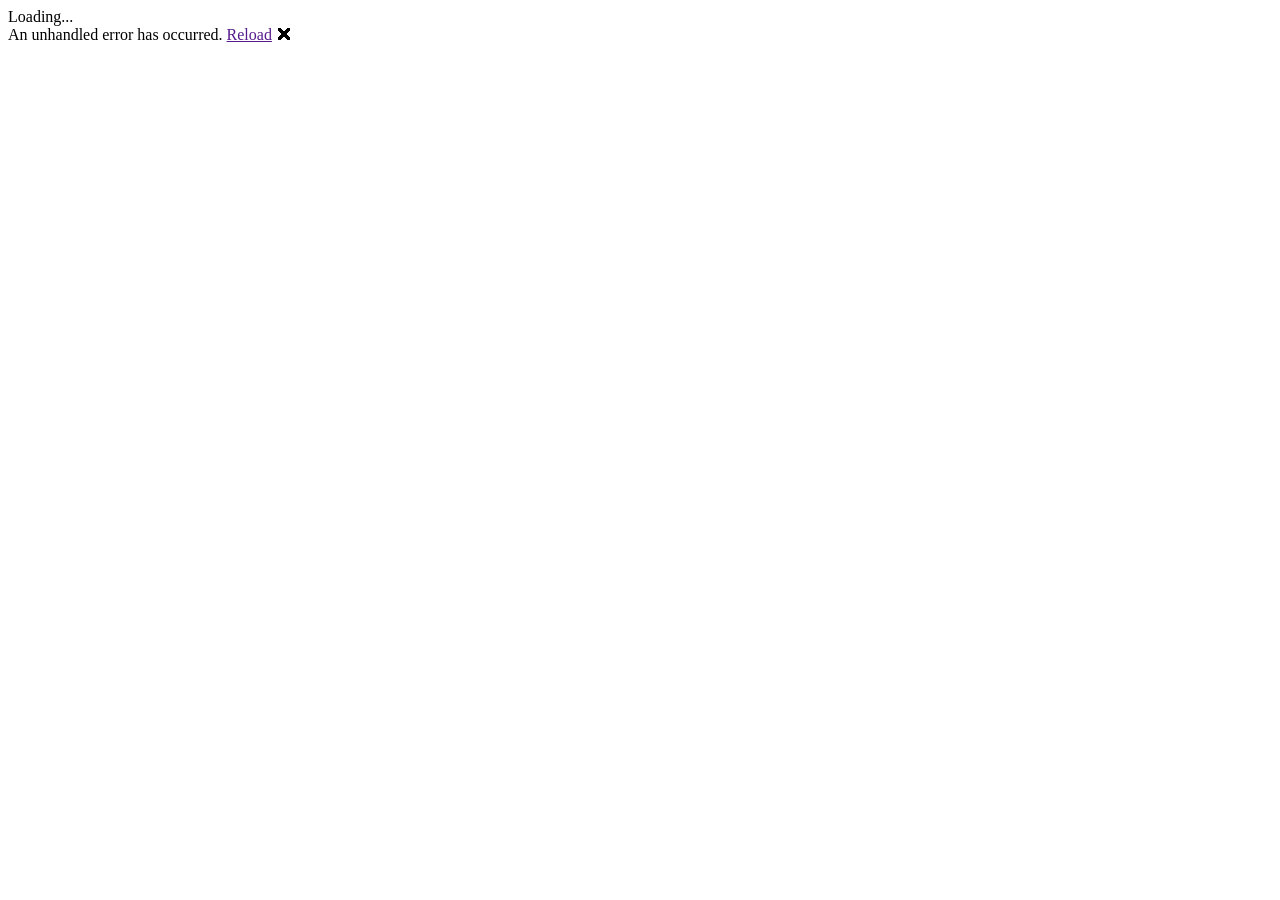
==== Client/wwwroot/index.html @ f540db98 "sample(EJ2-38704): Added the SQL entity framework sample in ListView" ====
<!DOCTYPE html>
<html>

<head>
    <meta charset="utf-8" />
    <meta name="viewport" content="width=device-width, initial-scale=1.0, maximum-scale=1.0, user-scalable=no" />
    <title>EFListView</title>
    <base href="/" />
    <link href="css/bootstrap/bootstrap.min.css" rel="stylesheet" />
    <link href="css/site.css" rel="stylesheet" />
	<link href="https://cdn.syncfusion.com/blazor/18.1.36-beta/styles/fabric.css" rel="stylesheet" />
</head>

<body>
    <app>Loading...</app>

    <div id="blazor-error-ui">
        An unhandled error has occurred.
        <a href="" class="reload">Reload</a>
        <a class="dismiss">🗙</a>
    </div>
    <script src="_framework/blazor.webassembly.js"></script>
</body>

</html>
---- Client/wwwroot/css/site.css ----
﻿@import url('open-iconic/font/css/open-iconic-bootstrap.min.css');

html, body {
    font-family: 'Helvetica Neue', Helvetica, Arial, sans-serif;
}

a, .btn-link {
    color: #0366d6;
}

.btn-primary {
    color: #fff;
    background-color: #1b6ec2;
    border-color: #1861ac;
}

app {
    position: relative;
    display: flex;
    flex-direction: column;
}

.top-row {
    height: 3.5rem;
    display: flex;
    align-items: center;
}

.main {
    flex: 1;
}

    .main .top-row {
        background-color: #f7f7f7;
        border-bottom: 1px solid #d6d5d5;
        justify-content: flex-end;
    }

        .main .top-row > a, .main .top-row .btn-link {
            white-space: nowrap;
            margin-left: 1.5rem;
        }

.main .top-row a:first-child {
    overflow: hidden;
    text-overflow: ellipsis;
}

.sidebar {
    background-image: linear-gradient(180deg, rgb(5, 39, 103) 0%, #3a0647 70%);
}

    .sidebar .top-row {
        background-color: rgba(0,0,0,0.4);
    }

    .sidebar .navbar-brand {
        font-size: 1.1rem;
    }

    .sidebar .oi {
        width: 2rem;
        font-size: 1.1rem;
        vertical-align: text-top;
        top: -2px;
    }

    .sidebar .nav-item {
        font-size: 0.9rem;
        padding-bottom: 0.5rem;
    }

        .sidebar .nav-item:first-of-type {
            padding-top: 1rem;
        }

        .sidebar .nav-item:last-of-type {
            padding-bottom: 1rem;
        }

        .sidebar .nav-item a {
            color: #d7d7d7;
            border-radius: 4px;
            height: 3rem;
            display: flex;
            align-items: center;
            line-height: 3rem;
        }

            .sidebar .nav-item a.active {
                background-color: rgba(255,255,255,0.25);
                color: white;
            }

            .sidebar .nav-item a:hover {
                background-color: rgba(255,255,255,0.1);
                color: white;
            }

.content {
    padding-top: 1.1rem;
}

.navbar-toggler {
    background-color: rgba(255, 255, 255, 0.1);
}

.valid.modified:not([type=checkbox]) {
    outline: 1px solid #26b050;
}

.invalid {
    outline: 1px solid red;
}

.validation-message {
    color: red;
}

#blazor-error-ui {
    background: lightyellow;
    bottom: 0;
    box-shadow: 0 -1px 2px rgba(0, 0, 0, 0.2);
    display: none;
    left: 0;
    padding: 0.6rem 1.25rem 0.7rem 1.25rem;
    position: fixed;
    width: 100%;
    z-index: 1000;
}

#blazor-error-ui .dismiss {
    cursor: pointer;
    position: absolute;
    right: 0.75rem;
    top: 0.5rem;
}

@media (max-width: 767.98px) {
    .main .top-row:not(.auth) {
        display: none;
    }

    .main .top-row.auth {
        justify-content: space-between;
    }

    .main .top-row a, .main .top-row .btn-link {
        margin-left: 0;
    }
}

@media (min-width: 768px) {
    app {
        flex-direction: row;
    }

    .sidebar {
        width: 250px;
        height: 100vh;
        position: sticky;
        top: 0;
    }

    .main .top-row {
        position: sticky;
        top: 0;
    }

    .main > div {
        padding-left: 2rem !important;
        padding-right: 1.5rem !important;
    }

    .navbar-toggler {
        display: none;
    }

    .sidebar .collapse {
        /* Never collapse the sidebar for wide screens */
        display: block;
    }
}
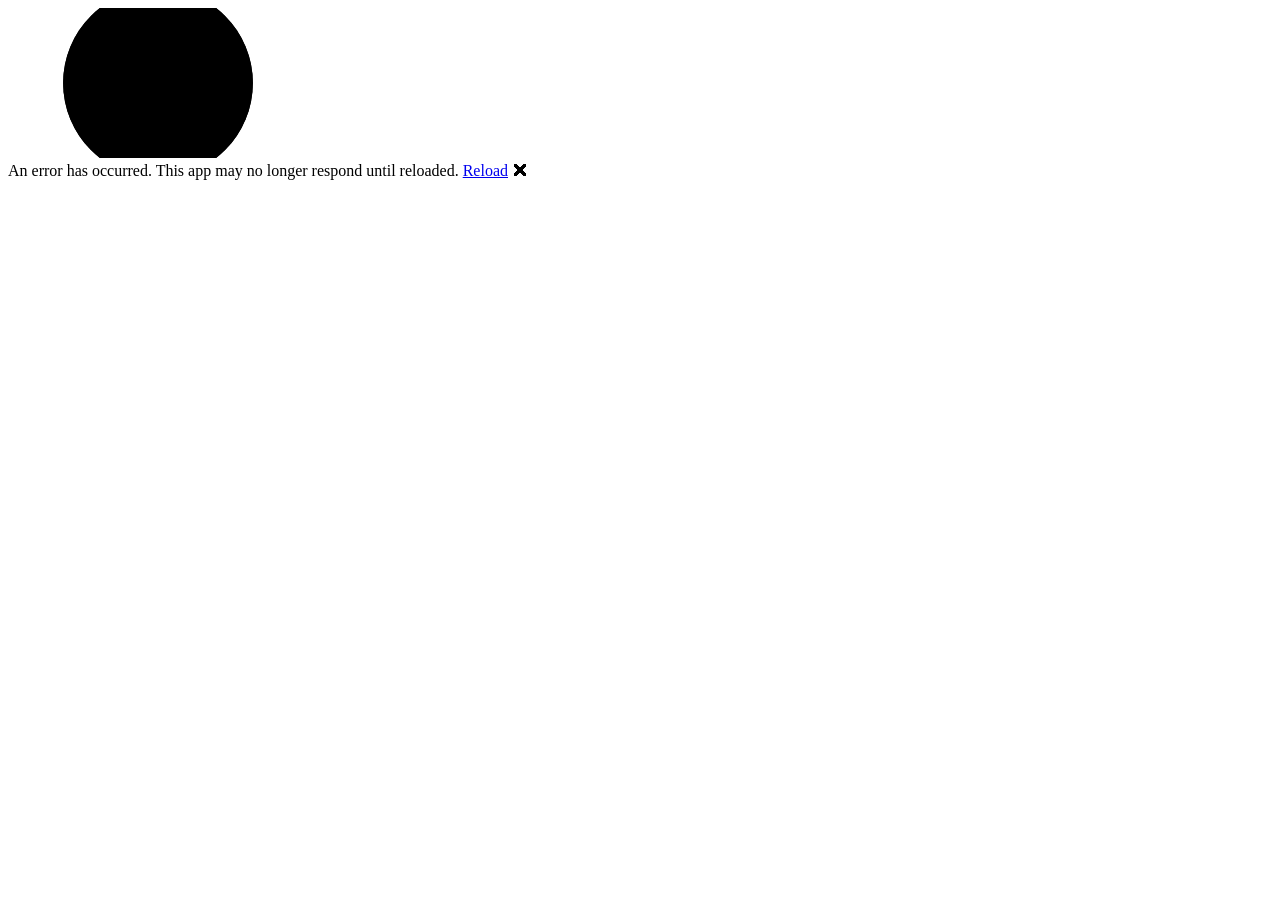
==== commit 25dae7ea: "Move projects to repo root and update solution paths Co-authored-by: kathiravan4982 <197725742+kathi" ====
--- a/Client/wwwroot/index.html
+++ b/Client/wwwroot/index.html
@@ -1,25 +1,36 @@
 <!DOCTYPE html>
-<html>
+<html lang="en">
 
 <head>
     <meta charset="utf-8" />
-    <meta name="viewport" content="width=device-width, initial-scale=1.0, maximum-scale=1.0, user-scalable=no" />
+    <meta name="viewport" content="width=device-width, initial-scale=1.0" />
     <title>EFListView</title>
     <base href="/" />
-    <link href="css/bootstrap/bootstrap.min.css" rel="stylesheet" />
-    <link href="css/site.css" rel="stylesheet" />
-	<link href="https://cdn.syncfusion.com/blazor/18.1.36-beta/styles/fabric.css" rel="stylesheet" />
+    <link rel="preload" id="webassembly" />
+    <link rel="stylesheet" href="lib/bootstrap/dist/css/bootstrap.min.css" />
+    <link rel="stylesheet" href="css/app.css" />
+    <link rel="icon" type="image/png" href="favicon.png" />
+    <link href="EFListView.Client.styles.css" rel="stylesheet" />
+    <link href="_content/Syncfusion.Blazor.Themes/bootstrap5.css" rel="stylesheet" />
+    <script type="importmap"></script>
 </head>
 
 <body>
-    <app>Loading...</app>
+    <div id="app">
+        <svg class="loading-progress">
+            <circle r="40%" cx="50%" cy="50%" />
+            <circle r="40%" cx="50%" cy="50%" />
+        </svg>
+        <div class="loading-progress-text"></div>
+    </div>
 
     <div id="blazor-error-ui">
-        An unhandled error has occurred.
-        <a href="" class="reload">Reload</a>
-        <a class="dismiss">🗙</a>
+        An error has occurred. This app may no longer respond until reloaded.
+        <a href=".">Reload</a>
+        <span class="dismiss">🗙</span>
     </div>
-    <script src="_framework/blazor.webassembly.js"></script>
+    <script src="_content/Syncfusion.Blazor.Core/scripts/syncfusion-blazor.min.js" type="text/javascript"></script>
+    <script src="_framework/blazor.webassembly#[.{fingerprint}].js"></script>
 </body>
 
-</html>
+</html>
--- a/Client/wwwroot/css/app.css
+++ b/Client/wwwroot/css/app.css
@@ -0,0 +1,115 @@
+html, body {
+    font-family: 'Helvetica Neue', Helvetica, Arial, sans-serif;
+}
+
+h1:focus {
+    outline: none;
+}
+
+a, .btn-link {
+    color: #0071c1;
+}
+
+.btn-primary {
+    color: #fff;
+    background-color: #1b6ec2;
+    border-color: #1861ac;
+}
+
+.btn:focus, .btn:active:focus, .btn-link.nav-link:focus, .form-control:focus, .form-check-input:focus {
+  box-shadow: 0 0 0 0.1rem white, 0 0 0 0.25rem #258cfb;
+}
+
+.content {
+    padding-top: 1.1rem;
+}
+
+.valid.modified:not([type=checkbox]) {
+    outline: 1px solid #26b050;
+}
+
+.invalid {
+    outline: 1px solid red;
+}
+
+.validation-message {
+    color: red;
+}
+
+#blazor-error-ui {
+    color-scheme: light only;
+    background: lightyellow;
+    bottom: 0;
+    box-shadow: 0 -1px 2px rgba(0, 0, 0, 0.2);
+    box-sizing: border-box;
+    display: none;
+    left: 0;
+    padding: 0.6rem 1.25rem 0.7rem 1.25rem;
+    position: fixed;
+    width: 100%;
+    z-index: 1000;
+}
+
+    #blazor-error-ui .dismiss {
+        cursor: pointer;
+        position: absolute;
+        right: 0.75rem;
+        top: 0.5rem;
+    }
+
+.blazor-error-boundary {
+    background: url([data-uri]) no-repeat 1rem/1.8rem, #b32121;
+    padding: 1rem 1rem 1rem 3.7rem;
+    color: white;
+}
+
+    .blazor-error-boundary::after {
+        content: "An error has occurred."
+    }
+
+.loading-progress {
+    position: absolute;
+    display: block;
+    width: 8rem;
+    height: 8rem;
+    inset: 20vh 0 auto 0;
+    margin: 0 auto 0 auto;
+}
+
+    .loading-progress circle {
+        fill: none;
+        stroke: #e0e0e0;
+        stroke-width: 0.6rem;
+        transform-origin: 50% 50%;
+        transform: rotate(-90deg);
+    }
+
+        .loading-progress circle:last-child {
+            stroke: #1b6ec2;
+            stroke-dasharray: calc(3.141 * var(--blazor-load-percentage, 0%) * 0.8), 500%;
+            transition: stroke-dasharray 0.05s ease-in-out;
+        }
+
+.loading-progress-text {
+    position: absolute;
+    text-align: center;
+    font-weight: bold;
+    inset: calc(20vh + 3.25rem) 0 auto 0.2rem;
+}
+
+    .loading-progress-text:after {
+        content: var(--blazor-load-percentage-text, "Loading");
+    }
+
+code {
+    color: #c02d76;
+}
+
+.form-floating > .form-control-plaintext::placeholder, .form-floating > .form-control::placeholder {
+    color: var(--bs-secondary-color);
+    text-align: end;
+}
+
+.form-floating > .form-control-plaintext:focus::placeholder, .form-floating > .form-control:focus::placeholder {
+    text-align: start;
+}
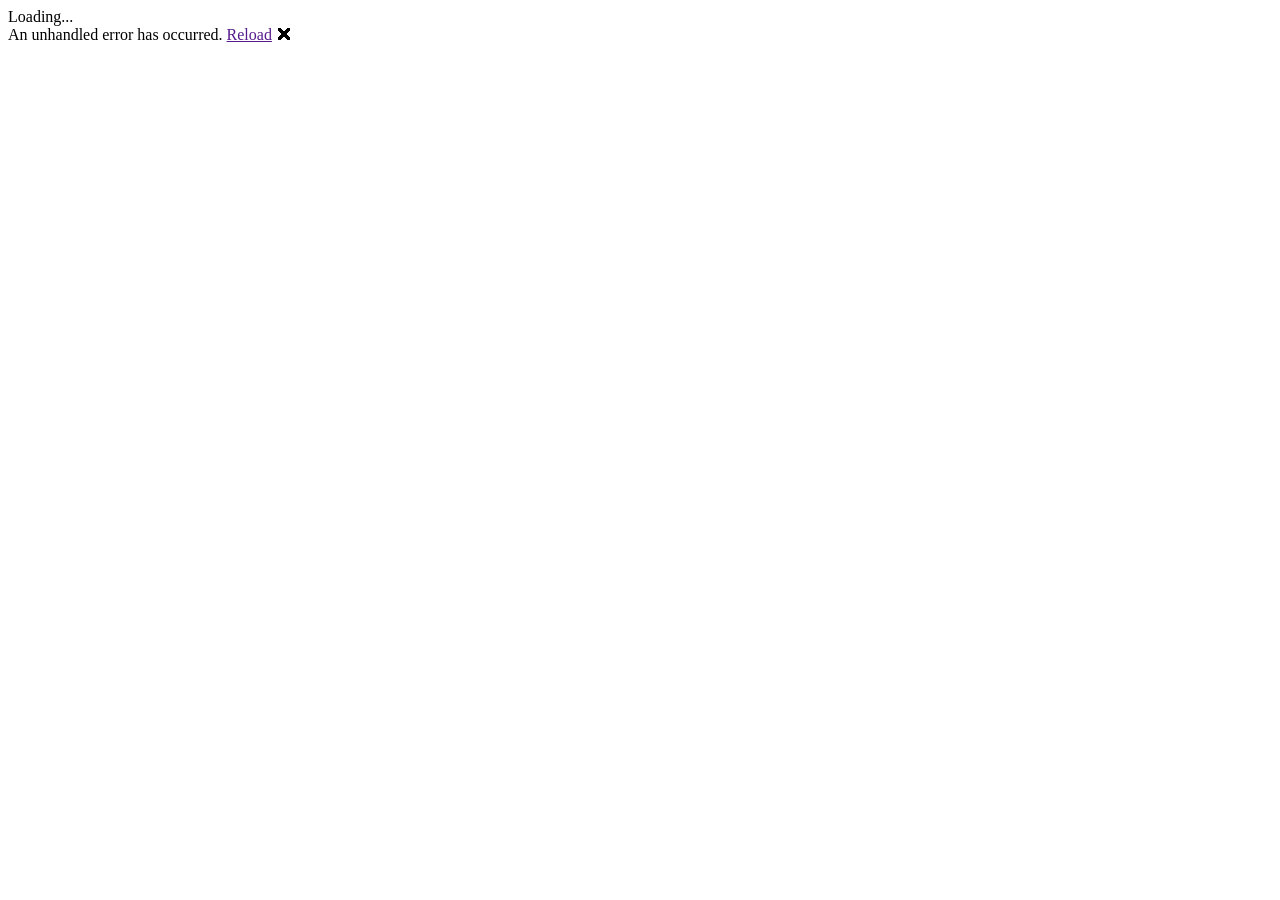
==== commit 66f754f3: "Restore original source files; keep only .NET 10 upgrade and folder structure Co-authored-by: kathir" ====
--- a/Client/wwwroot/index.html
+++ b/Client/wwwroot/index.html
@@ -3,34 +3,25 @@
 
 <head>
     <meta charset="utf-8" />
-    <meta name="viewport" content="width=device-width, initial-scale=1.0" />
     <title>EFListView</title>
     <base href="/" />
-    <link rel="preload" id="webassembly" />
-    <link rel="stylesheet" href="lib/bootstrap/dist/css/bootstrap.min.css" />
-    <link rel="stylesheet" href="css/app.css" />
-    <link rel="icon" type="image/png" href="favicon.png" />
-    <link href="EFListView.Client.styles.css" rel="stylesheet" />
+    <link href="css/app.css" rel="stylesheet" />
+
+    <!-- If you add any scoped CSS files, uncomment the following to load them
+    <link href="EFListView.Client.styles.css" rel="stylesheet" /> -->
     <link href="_content/Syncfusion.Blazor.Themes/bootstrap5.css" rel="stylesheet" />
-    <script type="importmap"></script>
+    <script src="_content/Syncfusion.Blazor.Core/scripts/syncfusion-blazor.min.js" type="text/javascript"></script>
 </head>
 
 <body>
-    <div id="app">
-        <svg class="loading-progress">
-            <circle r="40%" cx="50%" cy="50%" />
-            <circle r="40%" cx="50%" cy="50%" />
-        </svg>
-        <div class="loading-progress-text"></div>
-    </div>
+    <div id="app">Loading...</div>
 
     <div id="blazor-error-ui">
-        An error has occurred. This app may no longer respond until reloaded.
-        <a href=".">Reload</a>
-        <span class="dismiss">🗙</span>
+        An unhandled error has occurred.
+        <a href="" class="reload">Reload</a>
+        <a class="dismiss">🗙</a>
     </div>
-    <script src="_content/Syncfusion.Blazor.Core/scripts/syncfusion-blazor.min.js" type="text/javascript"></script>
-    <script src="_framework/blazor.webassembly#[.{fingerprint}].js"></script>
+    <script src="_framework/blazor.webassembly.js"></script>
 </body>
 
-</html>+</html>
